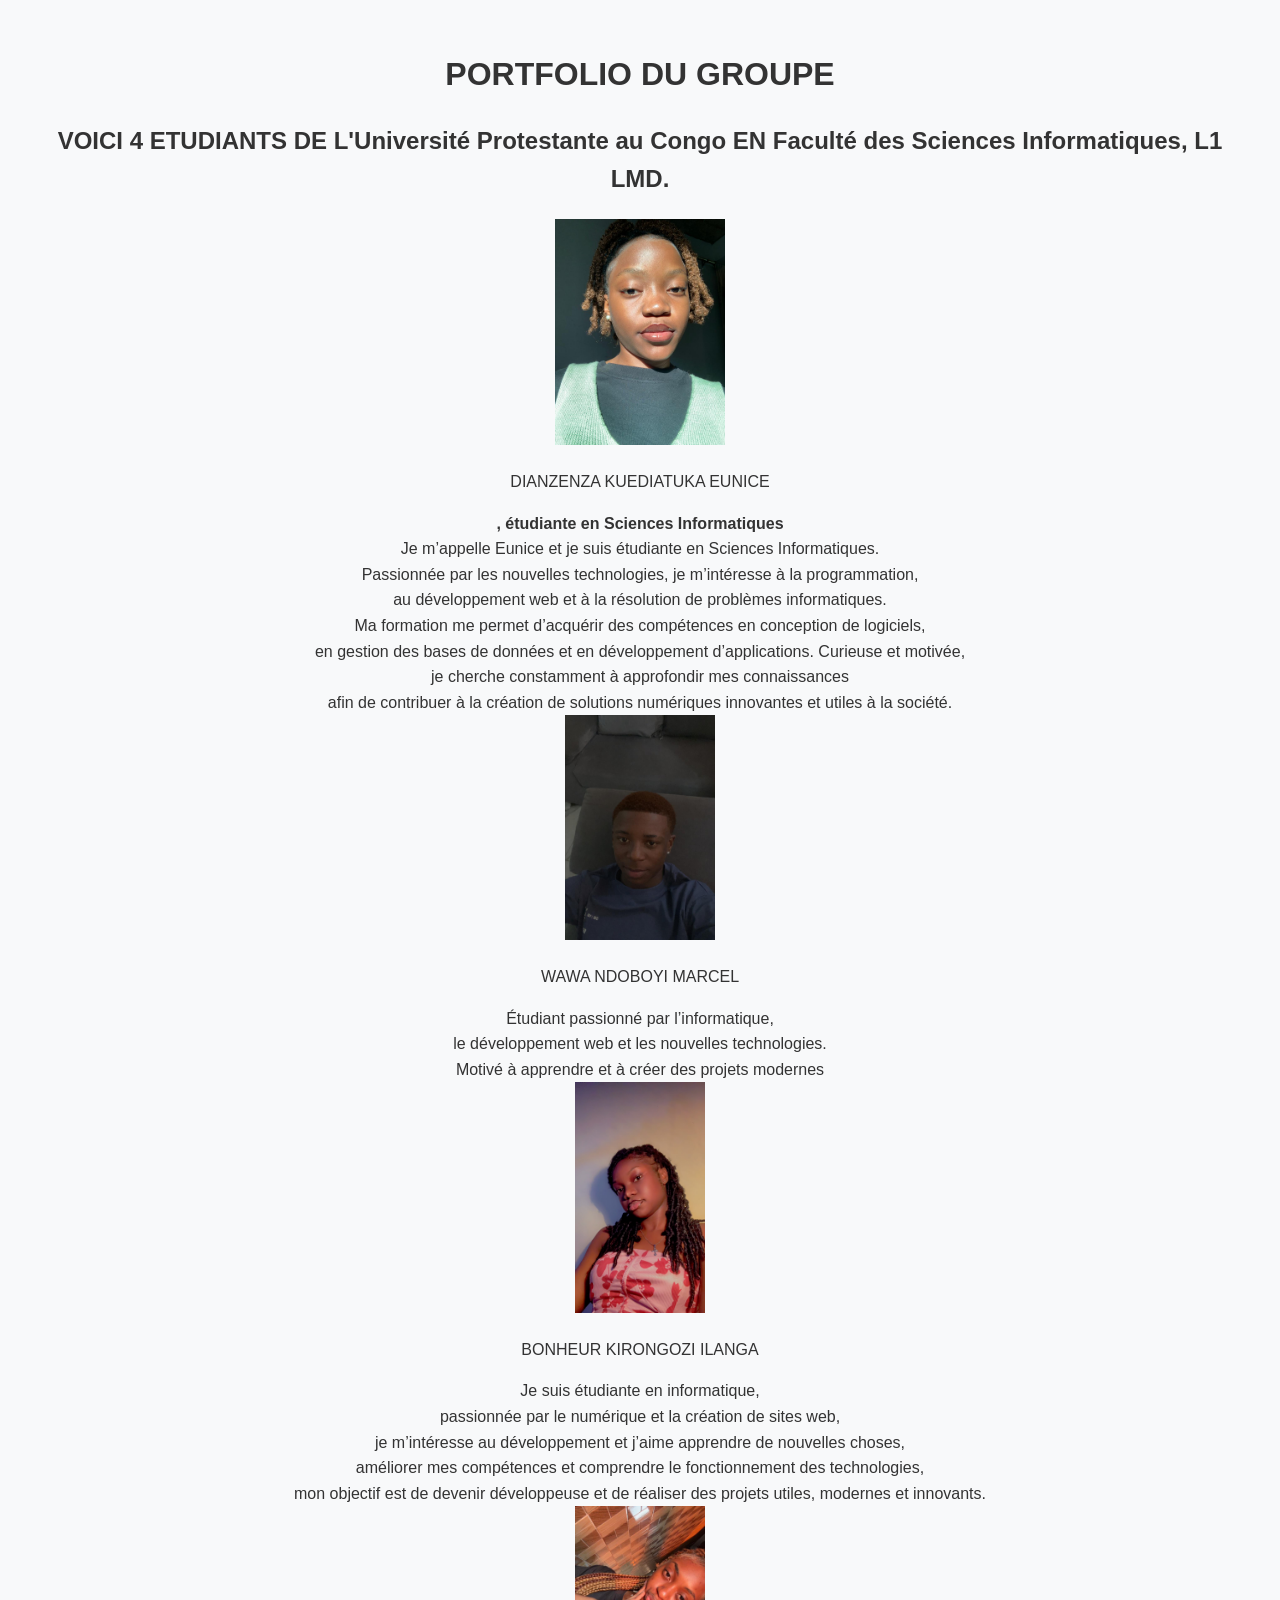
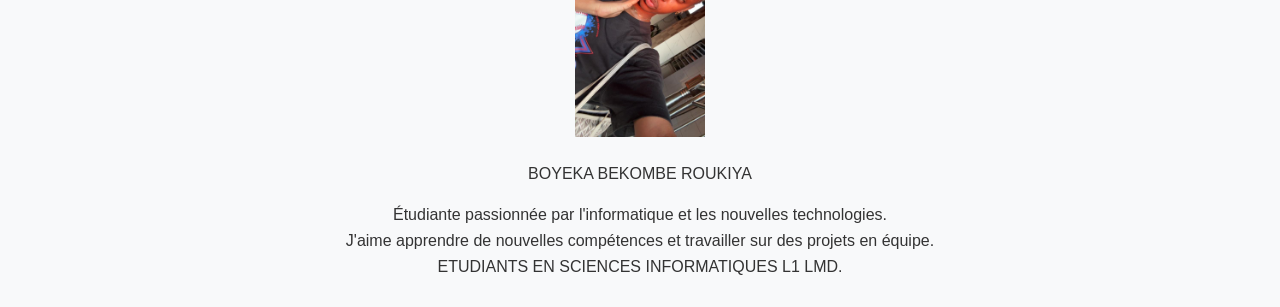
==== index.html @ 69a35d0f "EXERCICE EXERCICE" ====
<!DOCTYPE html>
<html lang="fr">
<head>
    <meta charset="UTF-8">
    <meta name="viewport" content="width=device-width, initial-scale=1.0">
    <title>NOUS/US</title>
    <link rel="stylesheet" href="style.css">
</head>
<body>
     <header>
         <h1>PORTFOLIO DU GROUPE</h1>
     </header>
     <main>
         <h2>VOICI 4 ETUDIANTS DE L'Université Protestante au Congo EN Faculté des Sciences Informatiques, L1 LMD.</h2>
         <img src="image/EUNICE.jpeg" alt="EUNICE" width="170px">
         <P>DIANZENZA KUEDIATUKA EUNICE</P>
         <strong>, étudiante en Sciences Informatiques</strong><br>
         Je m’appelle Eunice et je suis étudiante en Sciences Informatiques.<br>
          Passionnée par les nouvelles technologies, je m’intéresse à la programmation, <br>
          au développement web et à la résolution de problèmes informatiques.<br>
         Ma formation me permet d’acquérir des compétences en conception de logiciels,<br>
         en gestion des bases de données et en développement d’applications. Curieuse et motivée, <br>
         je cherche constamment à approfondir mes connaissances <br>
          afin de contribuer à la création de solutions numériques innovantes et utiles à la société.<br>
         <img src="image/MARCEL.jpeg" alt="EUNICE" width="150px">
         <P>WAWA NDOBOYI MARCEL</P>
         Étudiant passionné par l’informatique, <br>
         le développement web et les nouvelles technologies.<br>
          Motivé à apprendre et à créer des projets modernes<br>
         <img src="image/BOBO.jpeg" alt="EUNICE" width="130px">
         <P>BONHEUR KIRONGOZI ILANGA</P>
         Je suis étudiante en informatique,<br>
         passionnée par le numérique et la création de sites web,<br>
         je m’intéresse au développement et j’aime apprendre de nouvelles choses,<br>
         améliorer mes compétences et comprendre le fonctionnement des technologies,<br>
          mon objectif est de devenir développeuse et de réaliser des projets utiles, modernes et innovants.<br>
         <img src="image/ROUKIYA.jpeg" alt="EUNICE" width="130px">
         <P>BOYEKA BEKOMBE ROUKIYA</P>
         Étudiante passionnée par l'informatique et les nouvelles technologies.<br>
         J'aime apprendre de nouvelles compétences et travailler sur des projets en équipe.<br>

     </main>
     <footer> ETUDIANTS EN SCIENCES INFORMATIQUES L1 LMD.</footer>
</body>
</html>
---- style.css ----
body {
  background: #f8f9fa;
  color: #333;
  text-align: center;
  padding: 20px;
  font-family: Arial, sans-serif;
  line-height: 1.6;
}
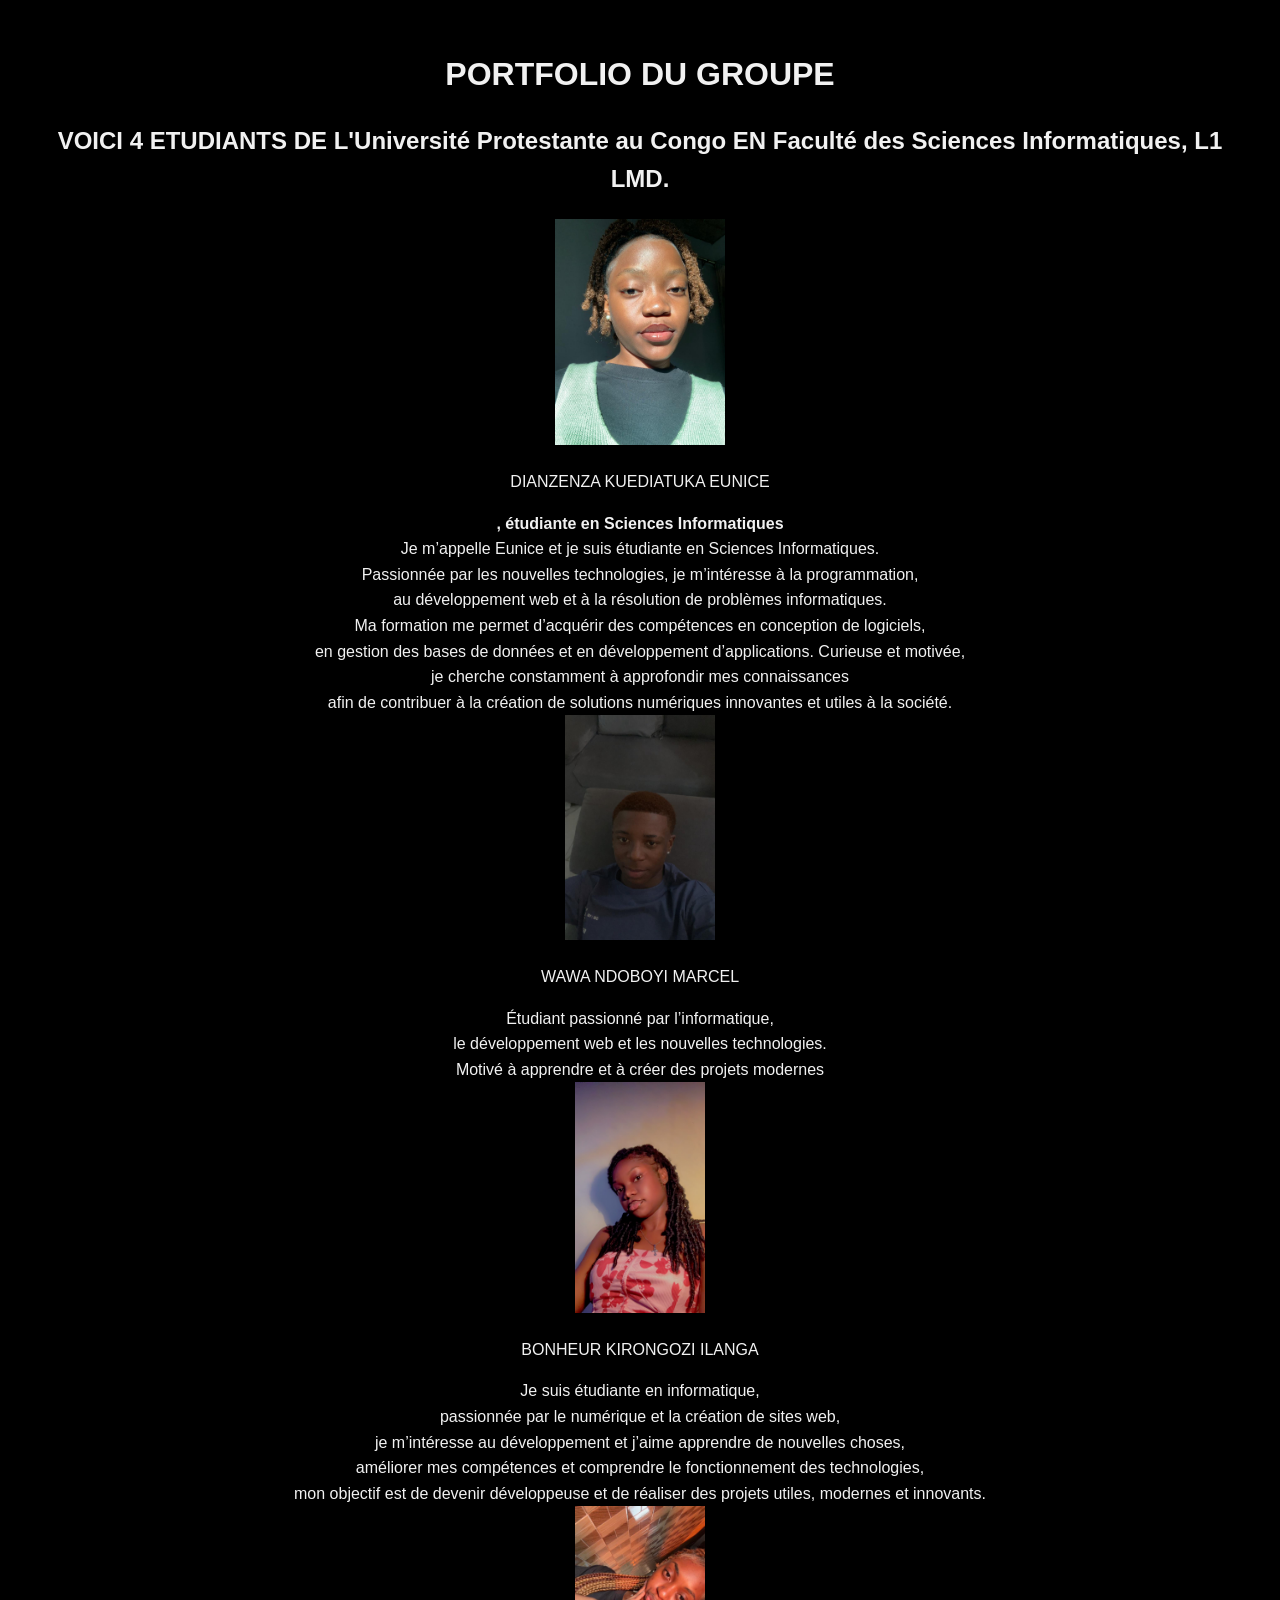
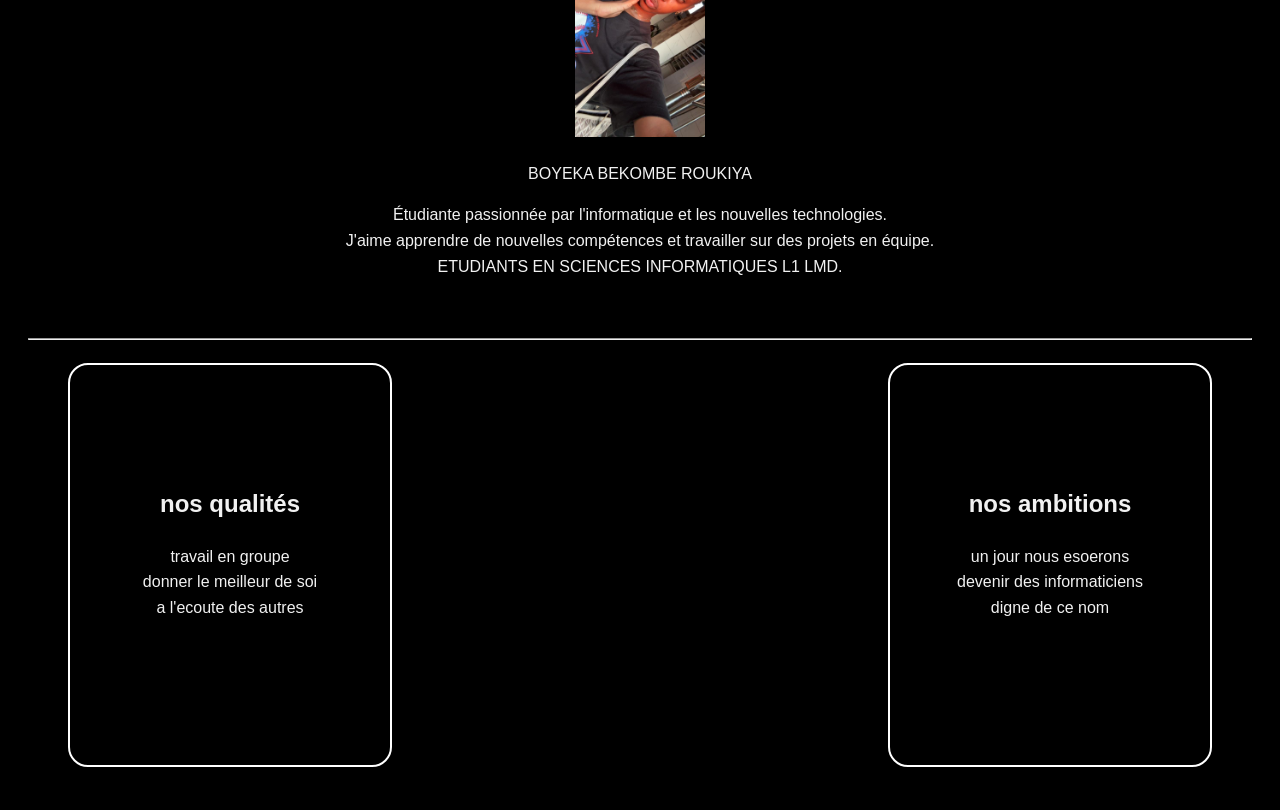
==== commit 5e233cad: "modification marcel" ====
--- a/index.html
+++ b/index.html
@@ -41,6 +41,21 @@
 
      </main>
      <footer> ETUDIANTS EN SCIENCES INFORMATIQUES L1 LMD.</footer>
+     <br><br>
+     <hr>
+
+     <section class="section">
+        
+        <div class="marcel">
+            <h2>nos qualités</h2>
+            <p>travail en groupe <br>donner le meilleur de soi <br>a l'ecoute des autres</p>
+        </div>
+
+        <div class="eunice">
+            <h2>nos ambitions</h2>
+            <p>un jour nous esoerons <br> devenir des informaticiens <br> digne de ce nom</p>
+        </div>
+     </section>
 </body>
 </html>
 
--- a/style.css
+++ b/style.css
@@ -1,8 +1,45 @@
 body {
-  background: #f8f9fa;
-  color: #333;
+  background: #000;
+  color: #f1f1f1;
   text-align: center;
   padding: 20px;
   font-family: Arial, sans-serif;
   line-height: 1.6;
+}
+
+.section{
+  display: flex;
+  justify-content: space-between;
+  padding: 15px 40px;
+}
+
+.marcel{
+  height: 200px;
+  width: 200px;
+  padding: 100px 60px;
+  border: 2px solid white;
+  border-radius: 20px;
+  transition: 0.5s;
+}
+.marcel:hover{
+  transform: translateY(-20px);
+  background-color: white;
+  color: black;
+  border: 2px solid black;
+}
+
+.eunice{
+  height: 200px;
+  width: 200px;
+  padding: 100px 60px;
+  border: 2px solid white;
+  border-radius: 20px;
+  transition: 0.5s;
+}
+.eunice:hover{
+  transform: translateY(-20px);
+  background-color: white;
+  color: black;
+  border: 2px solid black;
+}
 }
